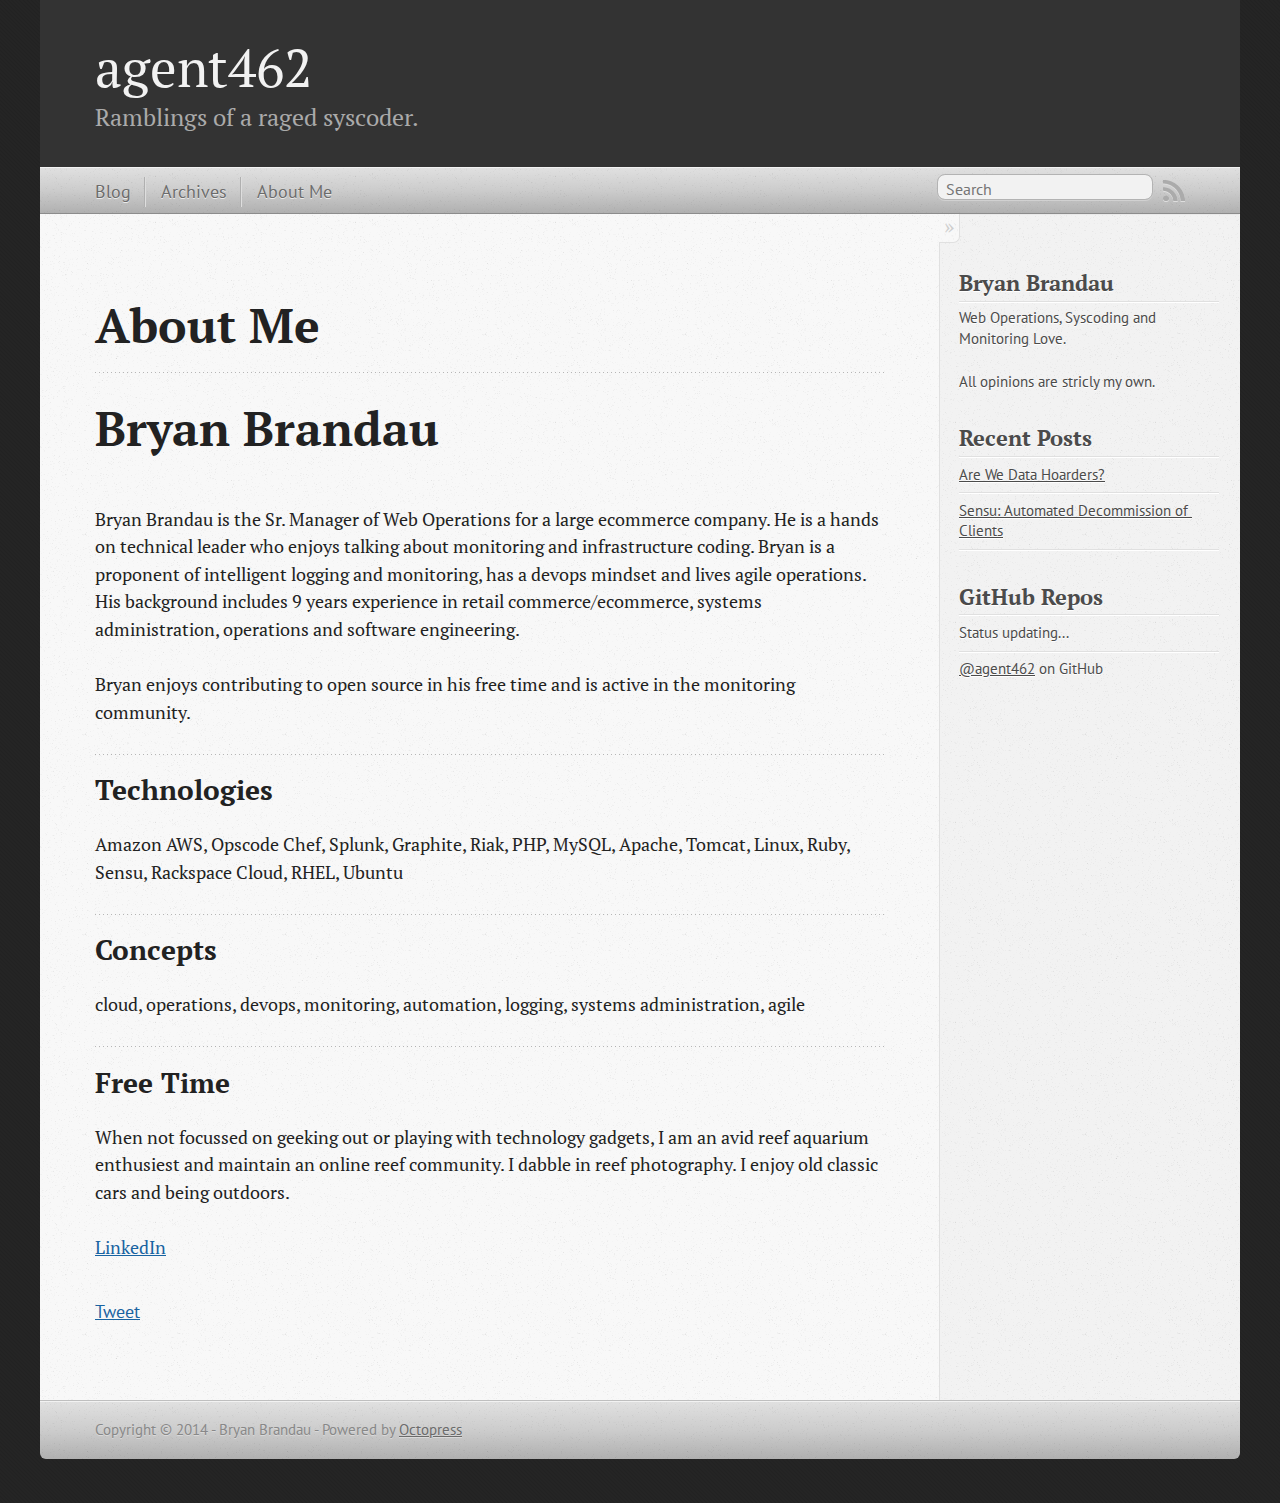
==== about/index.html @ 360a1fdd "Site updated at 2014-01-23 01:41:19 UTC" ====
<!DOCTYPE html>
<!--[if IEMobile 7 ]><html class="no-js iem7"><![endif]-->
<!--[if lt IE 9]><html class="no-js lte-ie8"><![endif]-->
<!--[if (gt IE 8)|(gt IEMobile 7)|!(IEMobile)|!(IE)]><!--><html class="no-js" lang="en"><!--<![endif]-->
<head>
  <meta charset="utf-8">
  <title>About Me - agent462</title>
  <meta name="author" content="agent462">

  
  <meta name="description" content="About Me Bryan Brandau Bryan Brandau is the Sr. Manager of Web Operations for a large ecommerce company. He is a hands on technical leader who &hellip;">
  

  <!-- http://t.co/dKP3o1e -->
  <meta name="HandheldFriendly" content="True">
  <meta name="MobileOptimized" content="320">
  <meta name="viewport" content="width=device-width, initial-scale=1">

  
  <link rel="canonical" href="http://agent462.github.io/about">
  <link href="/favicon.png" rel="icon">
  <link href="/stylesheets/screen.css" media="screen, projection" rel="stylesheet" type="text/css">
  <link href="/atom.xml" rel="alternate" title="agent462" type="application/atom+xml">
  <script src="/javascripts/modernizr-2.0.js"></script>
  <script src="//ajax.googleapis.com/ajax/libs/jquery/1.9.1/jquery.min.js"></script>
  <script>!window.jQuery && document.write(unescape('%3Cscript src="./javascripts/libs/jquery.min.js"%3E%3C/script%3E'))</script>
  <script src="/javascripts/octopress.js" type="text/javascript"></script>
  <!--Fonts from Google"s Web font directory at http://google.com/webfonts -->
<link href="http://fonts.googleapis.com/css?family=PT+Serif:regular,italic,bold,bolditalic" rel="stylesheet" type="text/css">
<link href="http://fonts.googleapis.com/css?family=PT+Sans:regular,italic,bold,bolditalic" rel="stylesheet" type="text/css">

  
  <script type="text/javascript">
    var _gaq = _gaq || [];
    _gaq.push(['_setAccount', 'UA-47198612-1']);
    _gaq.push(['_trackPageview']);

    (function() {
      var ga = document.createElement('script'); ga.type = 'text/javascript'; ga.async = true;
      ga.src = ('https:' == document.location.protocol ? 'https://ssl' : 'http://www') + '.google-analytics.com/ga.js';
      var s = document.getElementsByTagName('script')[0]; s.parentNode.insertBefore(ga, s);
    })();
  </script>


</head>

<body   >
  <header role="banner"><hgroup>
  <h1><a href="/">agent462</a></h1>
  
    <h2>Ramblings of a raged syscoder.</h2>
  
</hgroup>

</header>
  <nav role="navigation"><ul class="subscription" data-subscription="rss">
  <li><a href="/atom.xml" rel="subscribe-rss" title="subscribe via RSS">RSS</a></li>
  
</ul>
  
<form action="http://google.com/search" method="get">
  <fieldset role="search">
    <input type="hidden" name="q" value="site:agent462.github.io" />
    <input class="search" type="text" name="q" results="0" placeholder="Search"/>
  </fieldset>
</form>
  
<ul class="main-navigation">
  <li><a href="/">Blog</a></li>
  <li><a href="/blog/archives">Archives</a></li>
  <li><a href="/about">About Me</a></li>
</ul>

</nav>
  <div id="main">
    <div id="content">
      <div>
<article role="article">
  
  <header>
    <h1 class="entry-title">About Me</h1>
    
  </header>
  
  <h1>Bryan Brandau</h1>

<p>Bryan Brandau is the Sr. Manager of Web Operations for a large ecommerce company. He is a hands on technical leader who enjoys talking about monitoring and infrastructure coding. Bryan is a proponent of intelligent logging and monitoring, has a devops mindset and lives agile operations. His background includes 9 years experience in retail commerce/ecommerce, systems administration, operations and software engineering.</p>

<p>Bryan enjoys contributing to open source in his free time and is active in the monitoring community.</p>

<h2>Technologies</h2>

<p>Amazon AWS, Opscode Chef, Splunk, Graphite, Riak, PHP, MySQL, Apache, Tomcat, Linux, Ruby, Sensu, Rackspace Cloud, RHEL, Ubuntu</p>

<h2>Concepts</h2>

<p>cloud, operations, devops, monitoring, automation, logging, systems administration, agile</p>

<h2>Free Time</h2>

<p>When not focussed on geeking out or playing with technology gadgets, I am an avid reef aquarium enthusiest and maintain an online reef community.  I dabble in reef photography. I enjoy old classic cars and being outdoors.</p>

<p><a href="http://www.linkedin.com/pub/bryan-brandau/3/a1a/1bb/">LinkedIn</a></p>

  
    <footer>
      
      
        <div class="sharing">
  
  <a href="//twitter.com/share" class="twitter-share-button" data-url="http://agent462.github.io/about/index.html" data-via="agent462" data-counturl="http://agent462.github.io/about/index.html" >Tweet</a>
  
  
  
</div>

      
    </footer>
  
</article>

</div>

<aside class="sidebar">
  
    <section>
  <h1>Bryan Brandau</h1>
  <p>Web Operations, Syscoding and Monitoring Love.</p>
  <p>All opinions are stricly my own.</p>
</section>
<section>
  <h1>Recent Posts</h1>
  <ul id="recent_posts">
    
      <li class="post">
        <a href="/blog/2014/01/22/are-we-data-hoarders/">Are We Data Hoarders?</a>
      </li>
    
      <li class="post">
        <a href="/blog/2014/01/14/sensu-automated-decommission-of-clients/">Sensu: Automated Decommission of Clients</a>
      </li>
    
  </ul>
</section>

<section>
  <h1>GitHub Repos</h1>
  <ul id="gh_repos">
    <li class="loading">Status updating...</li>
  </ul>
  
  <a href="https://github.com/agent462">@agent462</a> on GitHub
  
  <script type="text/javascript">
    $(document).ready(function(){
        if (!window.jXHR){
            var jxhr = document.createElement('script');
            jxhr.type = 'text/javascript';
            jxhr.src = '/javascripts/libs/jXHR.js';
            var s = document.getElementsByTagName('script')[0];
            s.parentNode.insertBefore(jxhr, s);
        }

        github.showRepos({
            user: 'agent462',
            count: 0,
            skip_forks: true,
            target: '#gh_repos'
        });
    });
  </script>
  <script src="/javascripts/github.js" type="text/javascript"> </script>
</section>





  
</aside>


    </div>
  </div>
  <footer role="contentinfo"><p>
  Copyright &copy; 2014 - Bryan Brandau -
  <span class="credit">Powered by <a href="http://octopress.org">Octopress</a></span>
</p>

</footer>
  







  <script type="text/javascript">
    (function(){
      var twitterWidgets = document.createElement('script');
      twitterWidgets.type = 'text/javascript';
      twitterWidgets.async = true;
      twitterWidgets.src = '//platform.twitter.com/widgets.js';
      document.getElementsByTagName('head')[0].appendChild(twitterWidgets);
    })();
  </script>





</body>
</html>
---- stylesheets/screen.css ----
html,body,div,span,applet,object,iframe,h1,h2,h3,h4,h5,h6,p,blockquote,pre,a,abbr,acronym,address,big,cite,code,del,dfn,em,img,ins,kbd,q,s,samp,small,strike,strong,sub,sup,tt,var,b,u,i,center,dl,dt,dd,ol,ul,li,fieldset,form,label,legend,table,caption,tbody,tfoot,thead,tr,th,td,article,aside,canvas,details,embed,figure,figcaption,footer,header,hgroup,menu,nav,output,ruby,section,summary,time,mark,audio,video{margin:0;padding:0;border:0;font:inherit;font-size:100%;vertical-align:baseline}html{line-height:1}ol,ul{list-style:none}table{border-collapse:collapse;border-spacing:0}caption,th,td{text-align:left;font-weight:normal;vertical-align:middle}q,blockquote{quotes:none}q:before,q:after,blockquote:before,blockquote:after{content:"";content:none}a img{border:none}article,aside,details,figcaption,figure,footer,header,hgroup,menu,nav,section,summary{display:block}a{color:#1863a1}a:visited{color:#751590}a:focus{color:#0181eb}a:hover{color:#0181eb}a:active{color:#01579f}aside.sidebar a{color:#222}aside.sidebar a:focus{color:#0181eb}aside.sidebar a:hover{color:#0181eb}aside.sidebar a:active{color:#01579f}a{-webkit-transition:color 0.3s;-moz-transition:color 0.3s;-o-transition:color 0.3s;transition:color 0.3s}html{background:#252525 url('/images/line-tile.png?1389667541') top left}body>div{background:#f2f2f2 url('/images/noise.png?1389667541') top left;border-bottom:1px solid #bfbfbf}body>div>div{background:#f8f8f8 url('/images/noise.png?1389667541') top left;border-right:1px solid #e0e0e0}.heading,body>header h1,h1,h2,h3,h4,h5,h6{font-family:"PT Serif","Georgia","Helvetica Neue",Arial,sans-serif}.sans,body>header h2,article header p.meta,article>footer,#content .blog-index footer,html .gist .gist-file .gist-meta,#blog-archives a.category,#blog-archives time,aside.sidebar section,body>footer{font-family:"PT Sans","Helvetica Neue",Arial,sans-serif}.serif,body,#content .blog-index a[rel=full-article]{font-family:"PT Serif",Georgia,Times,"Times New Roman",serif}.mono,pre,code,tt,p code,li code{font-family:Menlo,Monaco,"Andale Mono","lucida console","Courier New",monospace}body>header h1{font-size:2.2em;font-family:"PT Serif","Georgia","Helvetica Neue",Arial,sans-serif;font-weight:normal;line-height:1.2em;margin-bottom:0.6667em}body>header h2{font-family:"PT Serif","Georgia","Helvetica Neue",Arial,sans-serif}body{line-height:1.5em;color:#222}h1{font-size:2.2em;line-height:1.2em}@media only screen and (min-width: 992px){body{font-size:1.15em}h1{font-size:2.6em;line-height:1.2em}}h1,h2,h3,h4,h5,h6{text-rendering:optimizelegibility;margin-bottom:1em;font-weight:bold}h2,section h1{font-size:1.5em}h3,section h2,section section h1{font-size:1.3em}h4,section h3,section section h2,section section section h1{font-size:1em}h5,section h4,section section h3{font-size:.9em}h6,section h5,section section h4,section section section h3{font-size:.8em}p,article blockquote,ul,ol{margin-bottom:1.5em}ul{list-style-type:disc}ul ul{list-style-type:circle;margin-bottom:0px}ul ul ul{list-style-type:square;margin-bottom:0px}ol{list-style-type:decimal}ol ol{list-style-type:lower-alpha;margin-bottom:0px}ol ol ol{list-style-type:lower-roman;margin-bottom:0px}ul,ul ul,ul ol,ol,ol ul,ol ol{margin-left:1.3em}ul ul,ul ol,ol ul,ol ol{margin-bottom:0em}strong{font-weight:bold}em{font-style:italic}sup,sub{font-size:0.75em;position:relative;display:inline-block;padding:0 .2em;line-height:.8em}sup{top:-.5em}sub{bottom:-.5em}a[rev='footnote']{font-size:.75em;padding:0 .3em;line-height:1}q{font-style:italic}q:before{content:"\201C"}q:after{content:"\201D"}em,dfn{font-style:italic}strong,dfn{font-weight:bold}del,s{text-decoration:line-through}abbr,acronym{border-bottom:1px dotted;cursor:help}hr{margin-bottom:0.2em}small{font-size:.8em}big{font-size:1.2em}article blockquote{font-style:italic;position:relative;font-size:1.2em;line-height:1.5em;padding-left:1em;border-left:4px solid rgba(170,170,170,0.5)}article blockquote cite{font-style:italic}article blockquote cite a{color:#aaa !important;word-wrap:break-word}article blockquote cite:before{content:'\2014';padding-right:.3em;padding-left:.3em;color:#aaa}@media only screen and (min-width: 992px){article blockquote{padding-left:1.5em;border-left-width:4px}}.pullquote-right:before,.pullquote-left:before{padding:0;border:none;content:attr(data-pullquote);float:right;width:45%;margin:.5em 0 1em 1.5em;position:relative;top:7px;font-size:1.4em;line-height:1.45em}.pullquote-left:before{float:left;margin:.5em 1.5em 1em 0}.force-wrap,article a,aside.sidebar a{white-space:-moz-pre-wrap;white-space:-pre-wrap;white-space:-o-pre-wrap;white-space:pre-wrap;word-wrap:break-word}.group,body>header,body>nav,body>footer,body #content>article,body #content>div>article,body #content>div>section,body div.pagination,aside.sidebar,#main,#content,.sidebar{*zoom:1}.group:after,body>header:after,body>nav:after,body>footer:after,body #content>article:after,body #content>div>section:after,body div.pagination:after,#main:after,#content:after,.sidebar:after{content:"";display:table;clear:both}body{-webkit-text-size-adjust:none;max-width:1200px;position:relative;margin:0 auto}body>header,body>nav,body>footer,body #content>article,body #content>div>article,body #content>div>section{padding-left:18px;padding-right:18px}@media only screen and (min-width: 480px){body>header,body>nav,body>footer,body #content>article,body #content>div>article,body #content>div>section{padding-left:25px;padding-right:25px}}@media only screen and (min-width: 768px){body>header,body>nav,body>footer,body #content>article,body #content>div>article,body #content>div>section{padding-left:35px;padding-right:35px}}@media only screen and (min-width: 992px){body>header,body>nav,body>footer,body #content>article,body #content>div>article,body #content>div>section{padding-left:55px;padding-right:55px}}body div.pagination{margin-left:18px;margin-right:18px}@media only screen and (min-width: 480px){body div.pagination{margin-left:25px;margin-right:25px}}@media only screen and (min-width: 768px){body div.pagination{margin-left:35px;margin-right:35px}}@media only screen and (min-width: 992px){body div.pagination{margin-left:55px;margin-right:55px}}body>header{font-size:1em;padding-top:1.5em;padding-bottom:1.5em}#content{overflow:hidden}#content>div,#content>article{width:100%}aside.sidebar{float:none;padding:0 18px 1px;background-color:#f7f7f7;border-top:1px solid #e0e0e0}.flex-content,article img,article video,article .flash-video,aside.sidebar img{max-width:100%;height:auto}.basic-alignment.left,article img.left,article video.left,article .left.flash-video,aside.sidebar img.left{float:left;margin-right:1.5em}.basic-alignment.right,article img.right,article video.right,article .right.flash-video,aside.sidebar img.right{float:right;margin-left:1.5em}.basic-alignment.center,article img.center,article video.center,article .center.flash-video,aside.sidebar img.center{display:block;margin:0 auto 1.5em}.basic-alignment.left,article img.left,article video.left,article .left.flash-video,aside.sidebar img.left,.basic-alignment.right,article img.right,article video.right,article .right.flash-video,aside.sidebar img.right{margin-bottom:.8em}.toggle-sidebar,.no-sidebar .toggle-sidebar{display:none}@media only screen and (min-width: 750px){body.sidebar-footer aside.sidebar{float:none;width:auto;clear:left;margin:0;padding:0 35px 1px;background-color:#f7f7f7;border-top:1px solid #eaeaea}body.sidebar-footer aside.sidebar section.odd,body.sidebar-footer aside.sidebar section.even{float:left;width:48%}body.sidebar-footer aside.sidebar section.odd{margin-left:0}body.sidebar-footer aside.sidebar section.even{margin-left:4%}body.sidebar-footer aside.sidebar.thirds section{width:30%;margin-left:5%}body.sidebar-footer aside.sidebar.thirds section.first{margin-left:0;clear:both}}body.sidebar-footer #content{margin-right:0px}body.sidebar-footer .toggle-sidebar{display:none}@media only screen and (min-width: 550px){body>header{font-size:1em}}@media only screen and (min-width: 750px){aside.sidebar{float:none;width:auto;clear:left;margin:0;padding:0 35px 1px;background-color:#f7f7f7;border-top:1px solid #eaeaea}aside.sidebar section.odd,aside.sidebar section.even{float:left;width:48%}aside.sidebar section.odd{margin-left:0}aside.sidebar section.even{margin-left:4%}aside.sidebar.thirds section{width:30%;margin-left:5%}aside.sidebar.thirds section.first{margin-left:0;clear:both}}@media only screen and (min-width: 768px){body{-webkit-text-size-adjust:auto}body>header{font-size:1.2em}#main{padding:0;margin:0 auto}#content{overflow:visible;margin-right:240px;position:relative}.no-sidebar #content{margin-right:0;border-right:0}.collapse-sidebar #content{margin-right:20px}#content>div,#content>article{padding-top:17.5px;padding-bottom:17.5px;float:left}aside.sidebar{width:210px;padding:0 15px 15px;background:none;clear:none;float:left;margin:0 -100% 0 0}aside.sidebar section{width:auto;margin-left:0}aside.sidebar section.odd,aside.sidebar section.even{float:none;width:auto;margin-left:0}.collapse-sidebar aside.sidebar{float:none;width:auto;clear:left;margin:0;padding:0 35px 1px;background-color:#f7f7f7;border-top:1px solid #eaeaea}.collapse-sidebar aside.sidebar section.odd,.collapse-sidebar aside.sidebar section.even{float:left;width:48%}.collapse-sidebar aside.sidebar section.odd{margin-left:0}.collapse-sidebar aside.sidebar section.even{margin-left:4%}.collapse-sidebar aside.sidebar.thirds section{width:30%;margin-left:5%}.collapse-sidebar aside.sidebar.thirds section.first{margin-left:0;clear:both}}@media only screen and (min-width: 992px){body>header{font-size:1.3em}#content{margin-right:300px}#content>div,#content>article{padding-top:27.5px;padding-bottom:27.5px}aside.sidebar{width:260px;padding:1.2em 20px 20px}.collapse-sidebar aside.sidebar{padding-left:55px;padding-right:55px}}@media only screen and (min-width: 768px){ul,ol{margin-left:0}}body>header{background:#333}body>header h1{display:inline-block;margin:0}body>header h1 a,body>header h1 a:visited,body>header h1 a:hover{color:#f2f2f2;text-decoration:none}body>header h2{margin:.2em 0 0;font-size:1em;color:#aaa;font-weight:normal}body>nav{position:relative;background-color:#ccc;background:url('/images/noise.png?1389667541'),-webkit-gradient(linear, 50% 0%, 50% 100%, color-stop(0%, #e0e0e0), color-stop(50%, #cccccc), color-stop(100%, #b0b0b0));background:url('/images/noise.png?1389667541'),-webkit-linear-gradient(#e0e0e0,#cccccc,#b0b0b0);background:url('/images/noise.png?1389667541'),-moz-linear-gradient(#e0e0e0,#cccccc,#b0b0b0);background:url('/images/noise.png?1389667541'),-o-linear-gradient(#e0e0e0,#cccccc,#b0b0b0);background:url('/images/noise.png?1389667541'),linear-gradient(#e0e0e0,#cccccc,#b0b0b0);border-top:1px solid #f2f2f2;border-bottom:1px solid #8c8c8c;padding-top:.35em;padding-bottom:.35em}body>nav form{-webkit-background-clip:padding;-moz-background-clip:padding;background-clip:padding-box;margin:0;padding:0}body>nav form .search{padding:.3em .5em 0;font-size:.85em;font-family:"PT Sans","Helvetica Neue",Arial,sans-serif;line-height:1.1em;width:95%;-webkit-border-radius:0.5em;-moz-border-radius:0.5em;-ms-border-radius:0.5em;-o-border-radius:0.5em;border-radius:0.5em;-webkit-background-clip:padding;-moz-background-clip:padding;background-clip:padding-box;-webkit-box-shadow:#d1d1d1 0 1px;-moz-box-shadow:#d1d1d1 0 1px;box-shadow:#d1d1d1 0 1px;background-color:#f2f2f2;border:1px solid #b3b3b3;color:#888}body>nav form .search:focus{color:#444;border-color:#80b1df;-webkit-box-shadow:#80b1df 0 0 4px,#80b1df 0 0 3px inset;-moz-box-shadow:#80b1df 0 0 4px,#80b1df 0 0 3px inset;box-shadow:#80b1df 0 0 4px,#80b1df 0 0 3px inset;background-color:#fff;outline:none}body>nav fieldset[role=search]{float:right;width:48%}body>nav fieldset.mobile-nav{float:left;width:48%}body>nav fieldset.mobile-nav select{width:100%;font-size:.8em;border:1px solid #888}body>nav ul{display:none}@media only screen and (min-width: 550px){body>nav{font-size:.9em}body>nav ul{margin:0;padding:0;border:0;overflow:hidden;*zoom:1;float:left;display:block;padding-top:.15em}body>nav ul li{list-style-image:none;list-style-type:none;margin-left:0;white-space:nowrap;display:inline;float:left;padding-left:0;padding-right:0}body>nav ul li:first-child,body>nav ul li.first{padding-left:0}body>nav ul li:last-child{padding-right:0}body>nav ul li.last{padding-right:0}body>nav ul.subscription{margin-left:.8em;float:right}body>nav ul.subscription li:last-child a{padding-right:0}body>nav ul li{margin:0}body>nav a{color:#6b6b6b;font-family:"PT Sans","Helvetica Neue",Arial,sans-serif;text-shadow:#ebebeb 0 1px;float:left;text-decoration:none;font-size:1.1em;padding:.1em 0;line-height:1.5em}body>nav a:visited{color:#6b6b6b}body>nav a:hover{color:#2b2b2b}body>nav li+li{border-left:1px solid #b0b0b0;margin-left:.8em}body>nav li+li a{padding-left:.8em;border-left:1px solid #dedede}body>nav form{float:right;text-align:left;padding-left:.8em;width:175px}body>nav form .search{width:93%;font-size:.95em;line-height:1.2em}body>nav ul[data-subscription$=email]+form{width:97px}body>nav ul[data-subscription$=email]+form .search{width:91%}body>nav fieldset.mobile-nav{display:none}body>nav fieldset[role=search]{width:99%}}@media only screen and (min-width: 992px){body>nav form{width:215px}body>nav ul[data-subscription$=email]+form{width:147px}}.no-placeholder body>nav .search{background:#f2f2f2 url('/images/search.png?1389667541') 0.3em 0.25em no-repeat;text-indent:1.3em}@media only screen and (min-width: 550px){.maskImage body>nav ul[data-subscription$=email]+form{width:123px}}@media only screen and (min-width: 992px){.maskImage body>nav ul[data-subscription$=email]+form{width:173px}}.maskImage ul.subscription{position:relative;top:.2em}.maskImage ul.subscription li,.maskImage ul.subscription a{border:0;padding:0}.maskImage a[rel=subscribe-rss]{position:relative;top:0px;text-indent:-999999em;background-color:#dedede;border:0;padding:0}.maskImage a[rel=subscribe-rss],.maskImage a[rel=subscribe-rss]:after{-webkit-mask-image:url('/images/rss.png?1389667541');-moz-mask-image:url('/images/rss.png?1389667541');-ms-mask-image:url('/images/rss.png?1389667541');-o-mask-image:url('/images/rss.png?1389667541');mask-image:url('/images/rss.png?1389667541');-webkit-mask-repeat:no-repeat;-moz-mask-repeat:no-repeat;-ms-mask-repeat:no-repeat;-o-mask-repeat:no-repeat;mask-repeat:no-repeat;width:22px;height:22px}.maskImage a[rel=subscribe-rss]:after{content:"";position:absolute;top:-1px;left:0;background-color:#ababab}.maskImage a[rel=subscribe-rss]:hover:after{background-color:#9e9e9e}.maskImage a[rel=subscribe-email]{position:relative;top:0px;text-indent:-999999em;background-color:#dedede;border:0;padding:0}.maskImage a[rel=subscribe-email],.maskImage a[rel=subscribe-email]:after{-webkit-mask-image:url('/images/email.png?1389667541');-moz-mask-image:url('/images/email.png?1389667541');-ms-mask-image:url('/images/email.png?1389667541');-o-mask-image:url('/images/email.png?1389667541');mask-image:url('/images/email.png?1389667541');-webkit-mask-repeat:no-repeat;-moz-mask-repeat:no-repeat;-ms-mask-repeat:no-repeat;-o-mask-repeat:no-repeat;mask-repeat:no-repeat;width:28px;height:22px}.maskImage a[rel=subscribe-email]:after{content:"";position:absolute;top:-1px;left:0;background-color:#ababab}.maskImage a[rel=subscribe-email]:hover:after{background-color:#9e9e9e}article{padding-top:1em}article header{position:relative;padding-top:2em;padding-bottom:1em;margin-bottom:1em;background:url('[data-uri]') bottom left repeat-x}article header h1{margin:0}article header h1 a{text-decoration:none}article header h1 a:hover{text-decoration:underline}article header p{font-size:.9em;color:#aaa;margin:0}article header p.meta{text-transform:uppercase;position:absolute;top:0}@media only screen and (min-width: 768px){article header{margin-bottom:1.5em;padding-bottom:1em;background:url('[data-uri]') bottom left repeat-x}}article h2{padding-top:0.8em;background:url('[data-uri]') top left repeat-x}.entry-content article h2:first-child,article header+h2{padding-top:0}article h2:first-child,article header+h2{background:none}article .feature{padding-top:.5em;margin-bottom:1em;padding-bottom:1em;background:url('[data-uri]') bottom left repeat-x;font-size:2.0em;font-style:italic;line-height:1.3em}article img,article video,article .flash-video{-webkit-border-radius:0.3em;-moz-border-radius:0.3em;-ms-border-radius:0.3em;-o-border-radius:0.3em;border-radius:0.3em;-webkit-box-shadow:rgba(0,0,0,0.15) 0 1px 4px;-moz-box-shadow:rgba(0,0,0,0.15) 0 1px 4px;box-shadow:rgba(0,0,0,0.15) 0 1px 4px;-webkit-box-sizing:border-box;-moz-box-sizing:border-box;box-sizing:border-box;border:#fff 0.5em solid}article video,article .flash-video{margin:0 auto 1.5em}article video{display:block;width:100%}article .flash-video>div{position:relative;display:block;padding-bottom:56.25%;padding-top:1px;height:0;overflow:hidden}article .flash-video>div iframe,article .flash-video>div object,article .flash-video>div embed{position:absolute;top:0;left:0;width:100%;height:100%}article>footer{padding-bottom:2.5em;margin-top:2em}article>footer p.meta{margin-bottom:.8em;font-size:.85em;clear:both;overflow:hidden}.blog-index article+article{background:url('[data-uri]') top left repeat-x}#content .blog-index{padding-top:0;padding-bottom:0}#content .blog-index article{padding-top:2em}#content .blog-index article header{background:none;padding-bottom:0}#content .blog-index article h1{font-size:2.2em}#content .blog-index article h1 a{color:inherit}#content .blog-index article h1 a:hover{color:#0181eb}#content .blog-index a[rel=full-article]{background:#ebebeb;display:inline-block;padding:.4em .8em;margin-right:.5em;text-decoration:none;color:#666;-webkit-transition:background-color 0.5s;-moz-transition:background-color 0.5s;-o-transition:background-color 0.5s;transition:background-color 0.5s}#content .blog-index a[rel=full-article]:hover{background:#0181eb;text-shadow:none;color:#f8f8f8}#content .blog-index footer{margin-top:1em}.separator,article>footer .byline+time:before,article>footer time+time:before,article>footer .comments:before,article>footer .byline ~ .categories:before{content:"\2022 ";padding:0 .4em 0 .2em;display:inline-block}#content div.pagination{text-align:center;font-size:.95em;position:relative;background:url('[data-uri]') top left repeat-x;padding-top:1.5em;padding-bottom:1.5em}#content div.pagination a{text-decoration:none;color:#aaa}#content div.pagination a.prev{position:absolute;left:0}#content div.pagination a.next{position:absolute;right:0}#content div.pagination a:hover{color:#0181eb}#content div.pagination a[href*=archive]:before,#content div.pagination a[href*=archive]:after{content:'\2014';padding:0 .3em}p.meta+.sharing{padding-top:1em;padding-left:0;background:url('[data-uri]') top left repeat-x}#fb-root{display:none}.highlight,html .gist .gist-file .gist-syntax .gist-highlight{border:1px solid #05232b !important}.highlight table td.code,html .gist .gist-file .gist-syntax .gist-highlight table td.code{width:100%}.highlight .line-numbers,html .gist .gist-file .gist-syntax .highlight .line_numbers{text-align:right;font-size:13px;line-height:1.45em;background:#073642 url('/images/noise.png?1389667541') top left !important;border-right:1px solid #00232c !important;-webkit-box-shadow:#083e4b -1px 0 inset;-moz-box-shadow:#083e4b -1px 0 inset;box-shadow:#083e4b -1px 0 inset;text-shadow:#021014 0 -1px;padding:.8em !important;-webkit-border-radius:0;-moz-border-radius:0;-ms-border-radius:0;-o-border-radius:0;border-radius:0}.highlight .line-numbers span,html .gist .gist-file .gist-syntax .highlight .line_numbers span{color:#586e75 !important}figure.code,.gist-file,pre{-webkit-box-shadow:rgba(0,0,0,0.06) 0 0 10px;-moz-box-shadow:rgba(0,0,0,0.06) 0 0 10px;box-shadow:rgba(0,0,0,0.06) 0 0 10px}figure.code .highlight pre,.gist-file .highlight pre,pre .highlight pre{-webkit-box-shadow:none;-moz-box-shadow:none;box-shadow:none}.gist .highlight *::-moz-selection,figure.code .highlight *::-moz-selection{background:#386774;color:inherit;text-shadow:#002b36 0 1px}.gist .highlight *::-webkit-selection,figure.code .highlight *::-webkit-selection{background:#386774;color:inherit;text-shadow:#002b36 0 1px}.gist .highlight *::selection,figure.code .highlight *::selection{background:#386774;color:inherit;text-shadow:#002b36 0 1px}html .gist .gist-file{margin-bottom:1.8em;position:relative;border:none;padding-top:26px !important}html .gist .gist-file .highlight{margin-bottom:0}html .gist .gist-file .gist-syntax{border-bottom:0 !important;background:none !important}html .gist .gist-file .gist-syntax .gist-highlight{background:#002b36 !important}html .gist .gist-file .gist-syntax .highlight pre{padding:0}html .gist .gist-file .gist-meta{padding:.6em 0.8em;border:1px solid #083e4b !important;color:#586e75;font-size:.7em !important;background:#073642 url('/images/noise.png?1389667541') top left;line-height:1.5em}html .gist .gist-file .gist-meta a{color:#75878b !important;text-decoration:none}html .gist .gist-file .gist-meta a:hover{text-decoration:underline}html .gist .gist-file .gist-meta a:hover{color:#93a1a1 !important}html .gist .gist-file .gist-meta a[href*='#file']{position:absolute;top:0;left:0;right:-10px;color:#474747 !important}html .gist .gist-file .gist-meta a[href*='#file']:hover{color:#1863a1 !important}html .gist .gist-file .gist-meta a[href*=raw]{top:.4em}pre{background:#002b36 url('/images/noise.png?1389667541') top left;-webkit-border-radius:0.4em;-moz-border-radius:0.4em;-ms-border-radius:0.4em;-o-border-radius:0.4em;border-radius:0.4em;border:1px solid #05232b;line-height:1.45em;font-size:13px;margin-bottom:2.1em;padding:.8em 1em;color:#93a1a1;overflow:auto}h3.filename+pre{-moz-border-radius-topleft:0px;-webkit-border-top-left-radius:0px;border-top-left-radius:0px;-moz-border-radius-topright:0px;-webkit-border-top-right-radius:0px;border-top-right-radius:0px}p code,li code{display:inline-block;white-space:no-wrap;background:#fff;font-size:.8em;line-height:1.5em;color:#555;border:1px solid #ddd;-webkit-border-radius:0.4em;-moz-border-radius:0.4em;-ms-border-radius:0.4em;-o-border-radius:0.4em;border-radius:0.4em;padding:0 .3em;margin:-1px 0}p pre code,li pre code{font-size:1em !important;background:none;border:none}.pre-code,html .gist .gist-file .gist-syntax .highlight pre,.highlight code{font-family:Menlo,Monaco,"Andale Mono","lucida console","Courier New",monospace !important;overflow:scroll;overflow-y:hidden;display:block;padding:.8em;overflow-x:auto;line-height:1.45em;background:#002b36 url('/images/noise.png?1389667541') top left !important;color:#93a1a1 !important}.pre-code span,html .gist .gist-file .gist-syntax .highlight pre span,.highlight code span{color:#93a1a1 !important}.pre-code span,html .gist .gist-file .gist-syntax .highlight pre span,.highlight code span{font-style:normal !important;font-weight:normal !important}.pre-code .c,html .gist .gist-file .gist-syntax .highlight pre .c,.highlight code .c{color:#586e75 !important;font-style:italic !important}.pre-code .cm,html .gist .gist-file .gist-syntax .highlight pre .cm,.highlight code .cm{color:#586e75 !important;font-style:italic !important}.pre-code .cp,html .gist .gist-file .gist-syntax .highlight pre .cp,.highlight code .cp{color:#586e75 !important;font-style:italic !important}.pre-code .c1,html .gist .gist-file .gist-syntax .highlight pre .c1,.highlight code .c1{color:#586e75 !important;font-style:italic !important}.pre-code .cs,html .gist .gist-file .gist-syntax .highlight pre .cs,.highlight code .cs{color:#586e75 !important;font-weight:bold !important;font-style:italic !important}.pre-code .err,html .gist .gist-file .gist-syntax .highlight pre .err,.highlight code .err{color:#dc322f !important;background:none !important}.pre-code .k,html .gist .gist-file .gist-syntax .highlight pre .k,.highlight code .k{color:#cb4b16 !important}.pre-code .o,html .gist .gist-file .gist-syntax .highlight pre .o,.highlight code .o{color:#93a1a1 !important;font-weight:bold !important}.pre-code .p,html .gist .gist-file .gist-syntax .highlight pre .p,.highlight code .p{color:#93a1a1 !important}.pre-code .ow,html .gist .gist-file .gist-syntax .highlight pre .ow,.highlight code .ow{color:#2aa198 !important;font-weight:bold !important}.pre-code .gd,html .gist .gist-file .gist-syntax .highlight pre .gd,.highlight code .gd{color:#93a1a1 !important;background-color:#372c34 !important;display:inline-block}.pre-code .gd .x,html .gist .gist-file .gist-syntax .highlight pre .gd .x,.highlight code .gd .x{color:#93a1a1 !important;background-color:#4d2d33 !important;display:inline-block}.pre-code .ge,html .gist .gist-file .gist-syntax .highlight pre .ge,.highlight code .ge{color:#93a1a1 !important;font-style:italic !important}.pre-code .gh,html .gist .gist-file .gist-syntax .highlight pre .gh,.highlight code .gh{color:#586e75 !important}.pre-code .gi,html .gist .gist-file .gist-syntax .highlight pre .gi,.highlight code .gi{color:#93a1a1 !important;background-color:#1a412b !important;display:inline-block}.pre-code .gi .x,html .gist .gist-file .gist-syntax .highlight pre .gi .x,.highlight code .gi .x{color:#93a1a1 !important;background-color:#355720 !important;display:inline-block}.pre-code .gs,html .gist .gist-file .gist-syntax .highlight pre .gs,.highlight code .gs{color:#93a1a1 !important;font-weight:bold !important}.pre-code .gu,html .gist .gist-file .gist-syntax .highlight pre .gu,.highlight code .gu{color:#6c71c4 !important}.pre-code .kc,html .gist .gist-file .gist-syntax .highlight pre .kc,.highlight code .kc{color:#859900 !important;font-weight:bold !important}.pre-code .kd,html .gist .gist-file .gist-syntax .highlight pre .kd,.highlight code .kd{color:#268bd2 !important}.pre-code .kp,html .gist .gist-file .gist-syntax .highlight pre .kp,.highlight code .kp{color:#cb4b16 !important;font-weight:bold !important}.pre-code .kr,html .gist .gist-file .gist-syntax .highlight pre .kr,.highlight code .kr{color:#d33682 !important;font-weight:bold !important}.pre-code .kt,html .gist .gist-file .gist-syntax .highlight pre .kt,.highlight code .kt{color:#2aa198 !important}.pre-code .n,html .gist .gist-file .gist-syntax .highlight pre .n,.highlight code .n{color:#268bd2 !important}.pre-code .na,html .gist .gist-file .gist-syntax .highlight pre .na,.highlight code .na{color:#268bd2 !important}.pre-code .nb,html .gist .gist-file .gist-syntax .highlight pre .nb,.highlight code .nb{color:#859900 !important}.pre-code .nc,html .gist .gist-file .gist-syntax .highlight pre .nc,.highlight code .nc{color:#d33682 !important}.pre-code .no,html .gist .gist-file .gist-syntax .highlight pre .no,.highlight code .no{color:#b58900 !important}.pre-code .nl,html .gist .gist-file .gist-syntax .highlight pre .nl,.highlight code .nl{color:#859900 !important}.pre-code .ne,html .gist .gist-file .gist-syntax .highlight pre .ne,.highlight code .ne{color:#268bd2 !important;font-weight:bold !important}.pre-code .nf,html .gist .gist-file .gist-syntax .highlight pre .nf,.highlight code .nf{color:#268bd2 !important;font-weight:bold !important}.pre-code .nn,html .gist .gist-file .gist-syntax .highlight pre .nn,.highlight code .nn{color:#b58900 !important}.pre-code .nt,html .gist .gist-file .gist-syntax .highlight pre .nt,.highlight code .nt{color:#268bd2 !important;font-weight:bold !important}.pre-code .nx,html .gist .gist-file .gist-syntax .highlight pre .nx,.highlight code .nx{color:#b58900 !important}.pre-code .vg,html .gist .gist-file .gist-syntax .highlight pre .vg,.highlight code .vg{color:#268bd2 !important}.pre-code .vi,html .gist .gist-file .gist-syntax .highlight pre .vi,.highlight code .vi{color:#268bd2 !important}.pre-code .nv,html .gist .gist-file .gist-syntax .highlight pre .nv,.highlight code .nv{color:#268bd2 !important}.pre-code .mf,html .gist .gist-file .gist-syntax .highlight pre .mf,.highlight code .mf{color:#2aa198 !important}.pre-code .m,html .gist .gist-file .gist-syntax .highlight pre .m,.highlight code .m{color:#2aa198 !important}.pre-code .mh,html .gist .gist-file .gist-syntax .highlight pre .mh,.highlight code .mh{color:#2aa198 !important}.pre-code .mi,html .gist .gist-file .gist-syntax .highlight pre .mi,.highlight code .mi{color:#2aa198 !important}.pre-code .s,html .gist .gist-file .gist-syntax .highlight pre .s,.highlight code .s{color:#2aa198 !important}.pre-code .sd,html .gist .gist-file .gist-syntax .highlight pre .sd,.highlight code .sd{color:#2aa198 !important}.pre-code .s2,html .gist .gist-file .gist-syntax .highlight pre .s2,.highlight code .s2{color:#2aa198 !important}.pre-code .se,html .gist .gist-file .gist-syntax .highlight pre .se,.highlight code .se{color:#dc322f !important}.pre-code .si,html .gist .gist-file .gist-syntax .highlight pre .si,.highlight code .si{color:#268bd2 !important}.pre-code .sr,html .gist .gist-file .gist-syntax .highlight pre .sr,.highlight code .sr{color:#2aa198 !important}.pre-code .s1,html .gist .gist-file .gist-syntax .highlight pre .s1,.highlight code .s1{color:#2aa198 !important}.pre-code div .gd,html .gist .gist-file .gist-syntax .highlight pre div .gd,.highlight code div .gd,.pre-code div .gd .x,html .gist .gist-file .gist-syntax .highlight pre div .gd .x,.highlight code div .gd .x,.pre-code div .gi,html .gist .gist-file .gist-syntax .highlight pre div .gi,.highlight code div .gi,.pre-code div .gi .x,html .gist .gist-file .gist-syntax .highlight pre div .gi .x,.highlight code div .gi .x{display:inline-block;width:100%}.highlight,.gist-highlight{margin-bottom:1.8em;background:#002b36;overflow-y:hidden;overflow-x:auto}.highlight pre,.gist-highlight pre{background:none;-webkit-border-radius:0px;-moz-border-radius:0px;-ms-border-radius:0px;-o-border-radius:0px;border-radius:0px;border:none;padding:0;margin-bottom:0}pre::-webkit-scrollbar,.highlight::-webkit-scrollbar,.gist-highlight::-webkit-scrollbar{height:.5em;background:rgba(255,255,255,0.15)}pre::-webkit-scrollbar-thumb:horizontal,.highlight::-webkit-scrollbar-thumb:horizontal,.gist-highlight::-webkit-scrollbar-thumb:horizontal{background:rgba(255,255,255,0.2);-webkit-border-radius:4px;border-radius:4px}.highlight code{background:#000}figure.code{background:none;padding:0;border:0;margin-bottom:1.5em}figure.code pre{margin-bottom:0}figure.code figcaption{position:relative}figure.code .highlight{margin-bottom:0}.code-title,html .gist .gist-file .gist-meta a[href*='#file'],h3.filename,figure.code figcaption{text-align:center;font-size:13px;line-height:2em;text-shadow:#cbcccc 0 1px 0;color:#474747;font-weight:normal;margin-bottom:0;-moz-border-radius-topleft:5px;-webkit-border-top-left-radius:5px;border-top-left-radius:5px;-moz-border-radius-topright:5px;-webkit-border-top-right-radius:5px;border-top-right-radius:5px;font-family:"Helvetica Neue", Arial, "Lucida Grande", "Lucida Sans Unicode", Lucida, sans-serif;background:#aaa url('/images/code_bg.png?1389667541') top repeat-x;border:1px solid #565656;border-top-color:#cbcbcb;border-left-color:#a5a5a5;border-right-color:#a5a5a5;border-bottom:0}.download-source,html .gist .gist-file .gist-meta a[href*=raw],figure.code figcaption a{position:absolute;right:.8em;text-decoration:none;color:#666 !important;z-index:1;font-size:13px;text-shadow:#cbcccc 0 1px 0;padding-left:3em}.download-source:hover,html .gist .gist-file .gist-meta a[href*=raw]:hover,figure.code figcaption a:hover{text-decoration:underline}#archive #content>div,#archive #content>div>article{padding-top:0}#blog-archives{color:#aaa}#blog-archives article{padding:1em 0 1em;position:relative;background:url('[data-uri]') bottom left repeat-x}#blog-archives article:last-child{background:none}#blog-archives article footer{padding:0;margin:0}#blog-archives h1{color:#222;margin-bottom:.3em}#blog-archives h2{display:none}#blog-archives h1{font-size:1.5em}#blog-archives h1 a{text-decoration:none;color:inherit;font-weight:normal;display:inline-block}#blog-archives h1 a:hover{text-decoration:underline}#blog-archives h1 a:hover{color:#0181eb}#blog-archives a.category,#blog-archives time{color:#aaa}#blog-archives .entry-content{display:none}#blog-archives time{font-size:.9em;line-height:1.2em}#blog-archives time .month,#blog-archives time .day{display:inline-block}#blog-archives time .month{text-transform:uppercase}#blog-archives p{margin-bottom:1em}#blog-archives a,#blog-archives .entry-content a{color:inherit}#blog-archives a:hover,#blog-archives .entry-content a:hover{color:#0181eb}#blog-archives a:hover{color:#0181eb}@media only screen and (min-width: 550px){#blog-archives article{margin-left:5em}#blog-archives h2{margin-bottom:.3em;font-weight:normal;display:inline-block;position:relative;top:-1px;float:left}#blog-archives h2:first-child{padding-top:.75em}#blog-archives time{position:absolute;text-align:right;left:0em;top:1.8em}#blog-archives .year{display:none}#blog-archives article{padding-left:4.5em;padding-bottom:.7em}#blog-archives a.category{line-height:1.1em}}#content>.category article{margin-left:0;padding-left:6.8em}#content>.category .year{display:inline}.side-shadow-border,aside.sidebar section h1,aside.sidebar li{-webkit-box-shadow:#fff 0 1px;-moz-box-shadow:#fff 0 1px;box-shadow:#fff 0 1px}aside.sidebar{overflow:hidden;color:#4b4b4b;text-shadow:#fff 0 1px}aside.sidebar section{font-size:.8em;line-height:1.4em;margin-bottom:1.5em}aside.sidebar section h1{margin:1.5em 0 0;padding-bottom:.2em;border-bottom:1px solid #e0e0e0}aside.sidebar section h1+p{padding-top:.4em}aside.sidebar img{-webkit-border-radius:0.3em;-moz-border-radius:0.3em;-ms-border-radius:0.3em;-o-border-radius:0.3em;border-radius:0.3em;-webkit-box-shadow:rgba(0,0,0,0.15) 0 1px 4px;-moz-box-shadow:rgba(0,0,0,0.15) 0 1px 4px;box-shadow:rgba(0,0,0,0.15) 0 1px 4px;-webkit-box-sizing:border-box;-moz-box-sizing:border-box;box-sizing:border-box;border:#fff 0.3em solid}aside.sidebar ul{margin-bottom:0.5em;margin-left:0}aside.sidebar li{list-style:none;padding:.5em 0;margin:0;border-bottom:1px solid #e0e0e0}aside.sidebar li p:last-child{margin-bottom:0}aside.sidebar a{color:inherit;-webkit-transition:color 0.5s;-moz-transition:color 0.5s;-o-transition:color 0.5s;transition:color 0.5s}aside.sidebar:hover a{color:#222}aside.sidebar:hover a:hover{color:#0181eb}.aside-alt-link,#pinboard_linkroll .pin-tag{color:#7e7e7e}.aside-alt-link:hover,#pinboard_linkroll .pin-tag:hover{color:#0181eb}@media only screen and (min-width: 768px){.toggle-sidebar{outline:none;position:absolute;right:-10px;top:0;bottom:0;display:inline-block;text-decoration:none;color:#cecece;width:9px;cursor:pointer}.toggle-sidebar:hover{background:#e9e9e9;background:-webkit-gradient(linear, 0% 50%, 100% 50%, color-stop(0%, rgba(224,224,224,0.5)), color-stop(100%, rgba(224,224,224,0)));background:-webkit-linear-gradient(left, rgba(224,224,224,0.5),rgba(224,224,224,0));background:-moz-linear-gradient(left, rgba(224,224,224,0.5),rgba(224,224,224,0));background:-o-linear-gradient(left, rgba(224,224,224,0.5),rgba(224,224,224,0));background:linear-gradient(left, rgba(224,224,224,0.5),rgba(224,224,224,0))}.toggle-sidebar:after{position:absolute;right:-11px;top:0;width:20px;font-size:1.2em;line-height:1.1em;padding-bottom:.15em;-moz-border-radius-bottomright:0.3em;-webkit-border-bottom-right-radius:0.3em;border-bottom-right-radius:0.3em;text-align:center;background:#f8f8f8 url('/images/noise.png?1389667541') top left;border-bottom:1px solid #e0e0e0;border-right:1px solid #e0e0e0;content:"\00BB";text-indent:-1px}.collapse-sidebar .toggle-sidebar{text-indent:0px;right:-20px;width:19px}.collapse-sidebar .toggle-sidebar:hover{background:#e9e9e9}.collapse-sidebar .toggle-sidebar:after{border-left:1px solid #e0e0e0;text-shadow:#fff 0 1px;content:"\00AB";left:0px;right:0;text-align:center;text-indent:0;border:0;border-right-width:0;background:none}}.googleplus h1{-moz-box-shadow:none !important;-webkit-box-shadow:none !important;-o-box-shadow:none !important;box-shadow:none !important;border-bottom:0px none !important}.googleplus a{text-decoration:none;white-space:normal !important;line-height:32px}.googleplus a img{float:left;margin-right:0.5em;border:0 none}.googleplus-hidden{position:absolute;top:-1000em;left:-1000em}#pinboard_linkroll .pin-title,#pinboard_linkroll .pin-description{display:block;margin-bottom:.5em}#pinboard_linkroll .pin-tag{text-decoration:none}#pinboard_linkroll .pin-tag:hover{text-decoration:underline}#pinboard_linkroll .pin-tag:after{content:','}#pinboard_linkroll .pin-tag:last-child:after{content:''}.delicious-posts a.delicious-link{margin-bottom:.5em;display:block}.delicious-posts p{font-size:1em}body>footer{font-size:.8em;color:#888;text-shadow:#d9d9d9 0 1px;background-color:#ccc;background:url('/images/noise.png?1389667541'),-webkit-gradient(linear, 50% 0%, 50% 100%, color-stop(0%, #e0e0e0), color-stop(50%, #cccccc), color-stop(100%, #b0b0b0));background:url('/images/noise.png?1389667541'),-webkit-linear-gradient(#e0e0e0,#cccccc,#b0b0b0);background:url('/images/noise.png?1389667541'),-moz-linear-gradient(#e0e0e0,#cccccc,#b0b0b0);background:url('/images/noise.png?1389667541'),-o-linear-gradient(#e0e0e0,#cccccc,#b0b0b0);background:url('/images/noise.png?1389667541'),linear-gradient(#e0e0e0,#cccccc,#b0b0b0);border-top:1px solid #f2f2f2;position:relative;padding-top:1em;padding-bottom:1em;margin-bottom:3em;-moz-border-radius-bottomleft:0.4em;-webkit-border-bottom-left-radius:0.4em;border-bottom-left-radius:0.4em;-moz-border-radius-bottomright:0.4em;-webkit-border-bottom-right-radius:0.4em;border-bottom-right-radius:0.4em;z-index:1}body>footer a{color:#6b6b6b}body>footer a:visited{color:#6b6b6b}body>footer a:hover{color:#484848}body>footer p:last-child{margin-bottom:0}
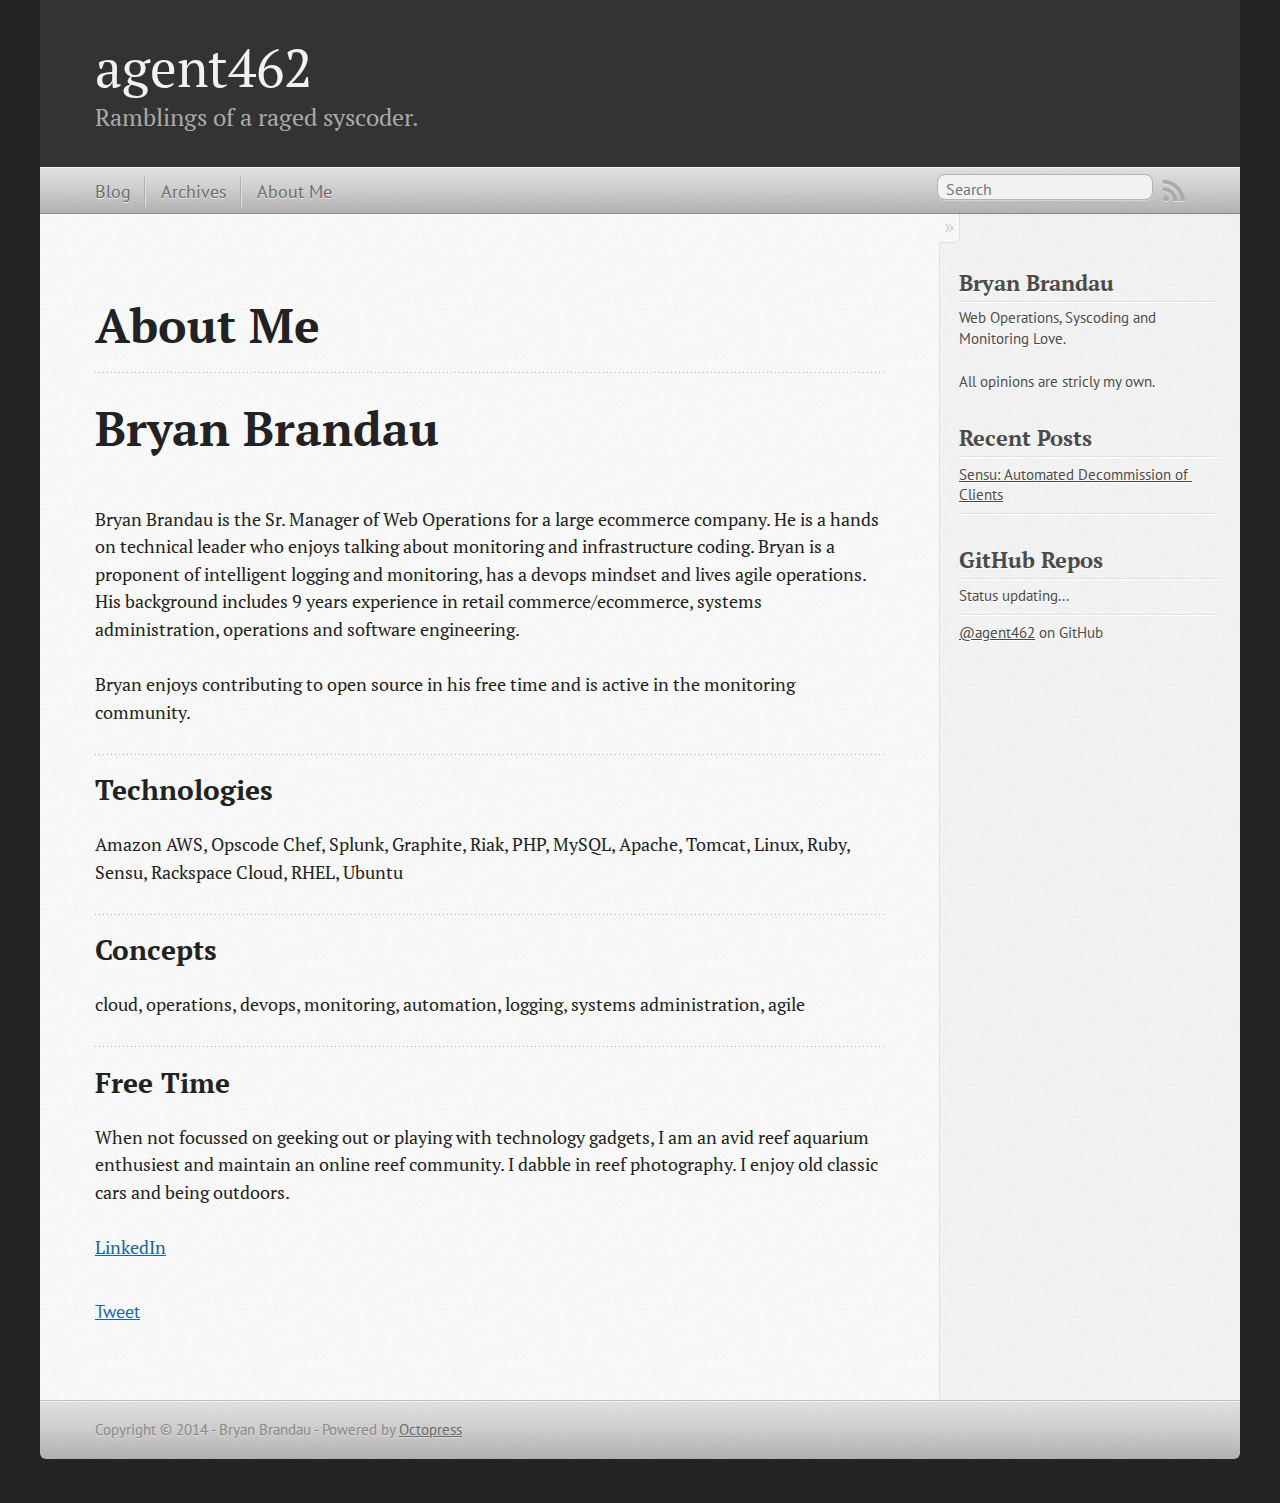
==== commit 759fc596: "Site updated at 2014-01-23 01:46:26 UTC" ====
--- a/about/index.html
+++ b/about/index.html
@@ -135,10 +135,6 @@
   <ul id="recent_posts">
     
       <li class="post">
-        <a href="/blog/2014/01/22/are-we-data-hoarders/">Are We Data Hoarders?</a>
-      </li>
-    
-      <li class="post">
         <a href="/blog/2014/01/14/sensu-automated-decommission-of-clients/">Sensu: Automated Decommission of Clients</a>
       </li>
     
